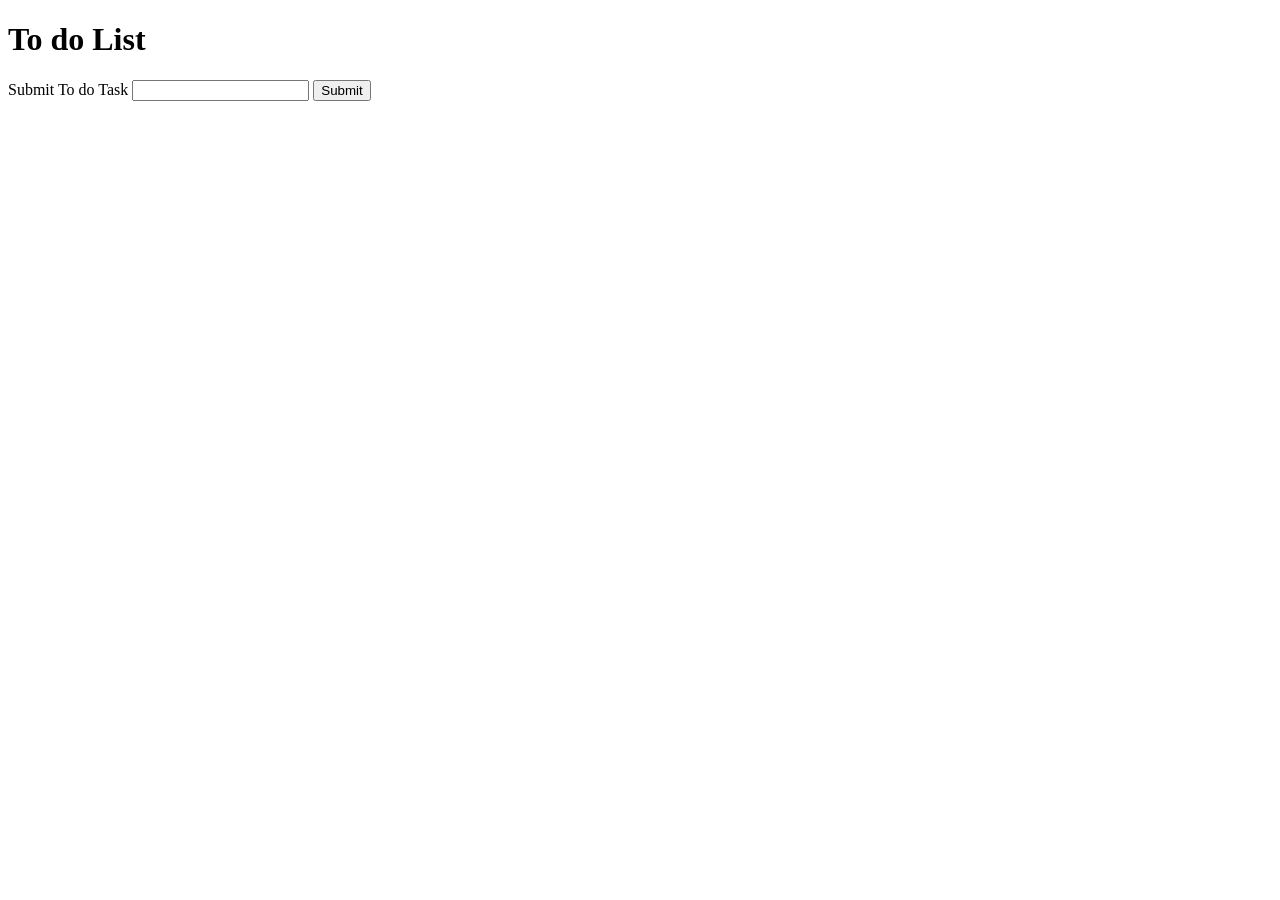
==== Undervisning 4 Javascript advanced/index.html @ 450f08de "undervisning fullført" ====
<!DOCTYPE html>
<html lang="en">
<head>
    <meta charset="UTF-8">
    <script src="script.js" defer></script>
    <link rel="stylesheet" href="style.css">
    <meta name="viewport" content="width=device-width, initial-scale=1.0">
    <title>Gjøremålsliste</title>
</head>
<body>
    <header>
        <h1>To do List</h1>
        <form id="task-form">
            
            <label for="task-input">Submit To do Task</label>
            <input 
                id="task-input"
                name="task-input"
                type="text"
            >
            <input type="submit">

        </form>
    </header>

    <main id="list-container">

    </main>
    
</body>
</html>
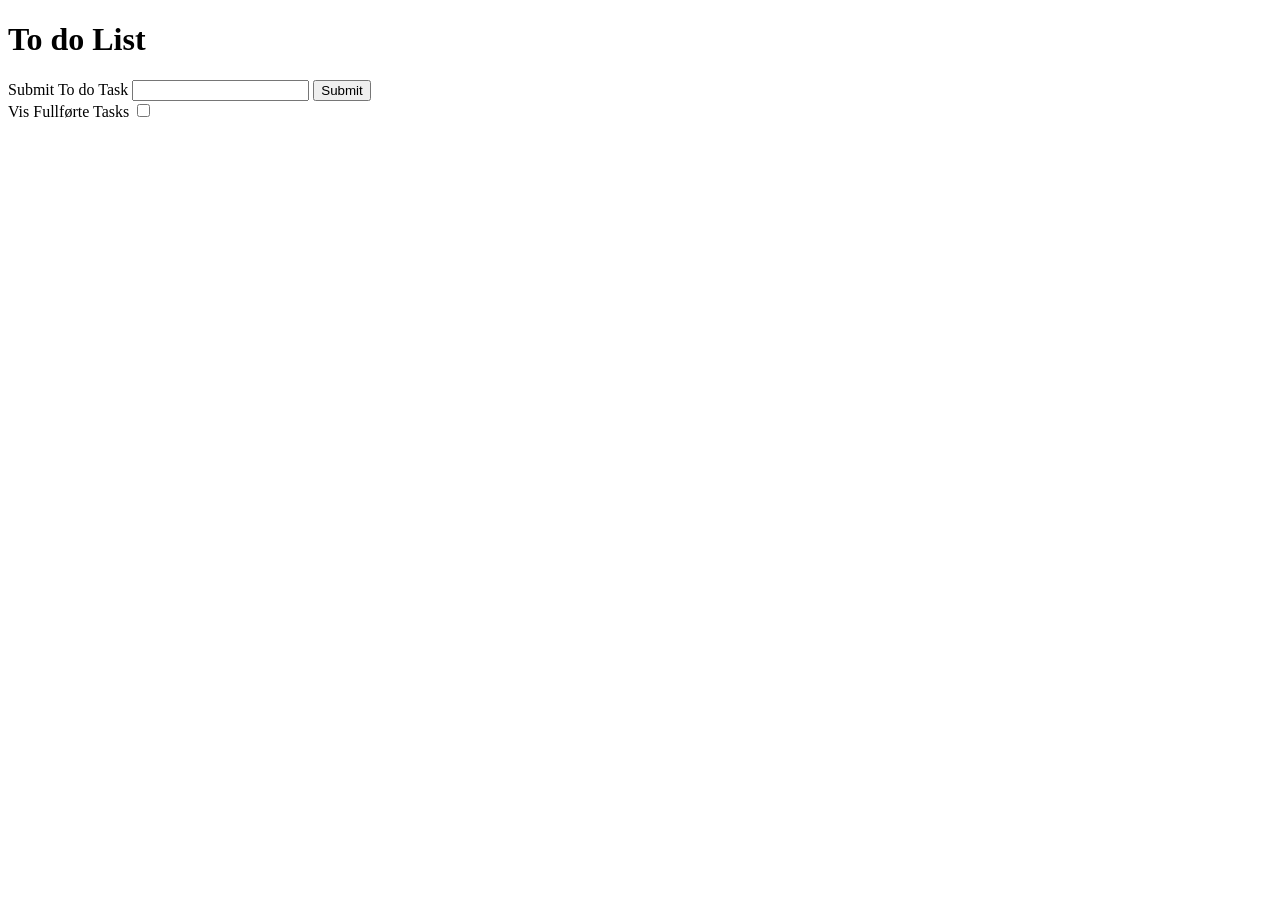
==== commit 7f6ca5ec: "undervisning dag 2 fullført" ====
--- a/Undervisning 4 Javascript advanced/index.html
+++ b/Undervisning 4 Javascript advanced/index.html
@@ -21,6 +21,9 @@
             <input type="submit">
 
         </form>
+
+        <label for="show-completed">Vis Fullførte Tasks</label>
+        <input type="checkbox" name="show-completed" id="show-completed">
     </header>
 
     <main id="list-container">
